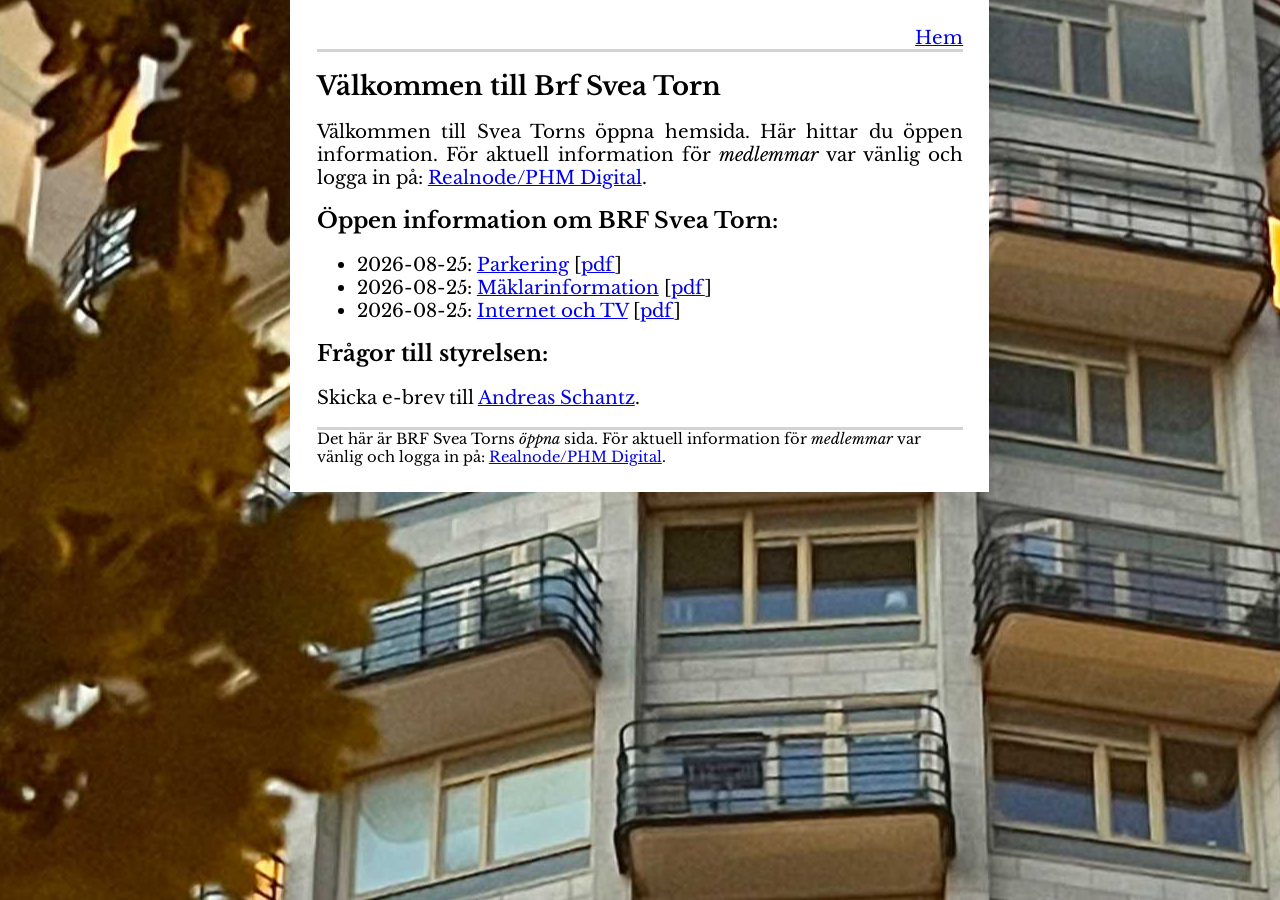
==== index.html @ cced0a62 "latest version" ====
<!doctype html>
<html lang="sv">
    <head>
        <meta charset="utf-8">
        <meta http-equiv="x-ua-compatible" content="ie=edge">
        <meta name="viewport" content="width=device-width, initial-scale=1">
        <title>Brf Svea Torns öppna sida - Välkommen till Brf Svea Torn</title>
        <link rel="preconnect" href="https://fonts.googleapis.com">
        <link rel="preconnect" href="https://fonts.gstatic.com" crossorigin>
        <link href="https://fonts.googleapis.com/css2?family=Libre+Baskerville:ital,wght@0,400..700;1,400..700&display=swap" rel="stylesheet">
        <link rel="stylesheet" href="./css/default.css" />
    </head>
    <body>
        <header>
            <nav>
                <a href="./">Hem</a>
           <!--     <a href="/about.html">About</a> -->
           <!--  enable with more posts <a href="/archive.html">Archive</a> -->
            </nav>
        </header>

        <main role="main">
            <h1>Välkommen till Brf Svea Torn</h1>
            <p>Välkommen till Svea Torns öppna hemsida. Här hittar du öppen
information. För aktuell information för <em>medlemmar</em> var vänlig och
logga in på: <a href="https://phmdigital.se">Realnode/PHM Digital</a>.

<h2>Öppen information om BRF Svea Torn:</h2>
<ul>
    
        <li>
            2026-08-25: <a href="./posts/2026-08-25-parkering.html">Parkering</a> [<a href="posts/2026-08-25-parkering.pdf">pdf</a>]
        </li>
    
        <li>
            2026-08-25: <a href="./posts/2026-08-25-maklare.html">Mäklarinformation</a> [<a href="posts/2026-08-25-maklare.pdf">pdf</a>]
        </li>
    
        <li>
            2026-08-25: <a href="./posts/2026-08-25-internet.html">Internet och TV</a> [<a href="posts/2026-08-25-internet.pdf">pdf</a>]
        </li>
    
</ul>



<h2>Frågor till styrelsen:</h2>

Skicka e-brev till <a href="xxx">Andreas Schantz</a>.

        </main>

        <footer>
          Det här är BRF Svea Torns <em>öppna</em> sida. För aktuell information för <em>medlemmar</em> var vänlig och
logga in på: <a href="https://phmdigital.se">Realnode/PHM Digital</a>.
        </footer>
    </body>
</html>
---- css/default.css ----
html{max-width:36em;background-image:linear-gradient(rgba(255,255,255,1),rgba(255,255,255,1)),url('../images/sveatorn.jpg');background-repeat:no-repeat;background-position:center;font-family:"Libre Baskerville",serif;font-size:1.15rem;margin-left:auto;margin-right:auto;padding-top:1em;padding-right:1em;padding-bottom:1em;padding-left:1em}p{text-align:justify;hyphens:auto}dl{display:grid;grid-template-columns:max-content auto}dt{grid-column-start:1}dd{grid-column-start:2}header{border-bottom:0.2rem solid lightgrey}nav{text-align:right}nav a{}footer{border-top:0.2rem solid lightgrey;margin-top:1rem;font-size:0.8rem}h1{font-size:1.4rem}h2{font-size:1.2rem}h3{font-size:1.0rem}code{font-size:0.8rem;font-family:"Libre Baskerville",serif}article .header{font-size:0.7rem;color:#555555}.logo a{font-weight:bold;color:#000000;text-decoration:none}.kw{font-weight:bold}.cf,.fu{font-weight:bold;color:darkblue}.co{color:green}.pp{color:red}.st{color:grey;font-style:italic}.dt{}
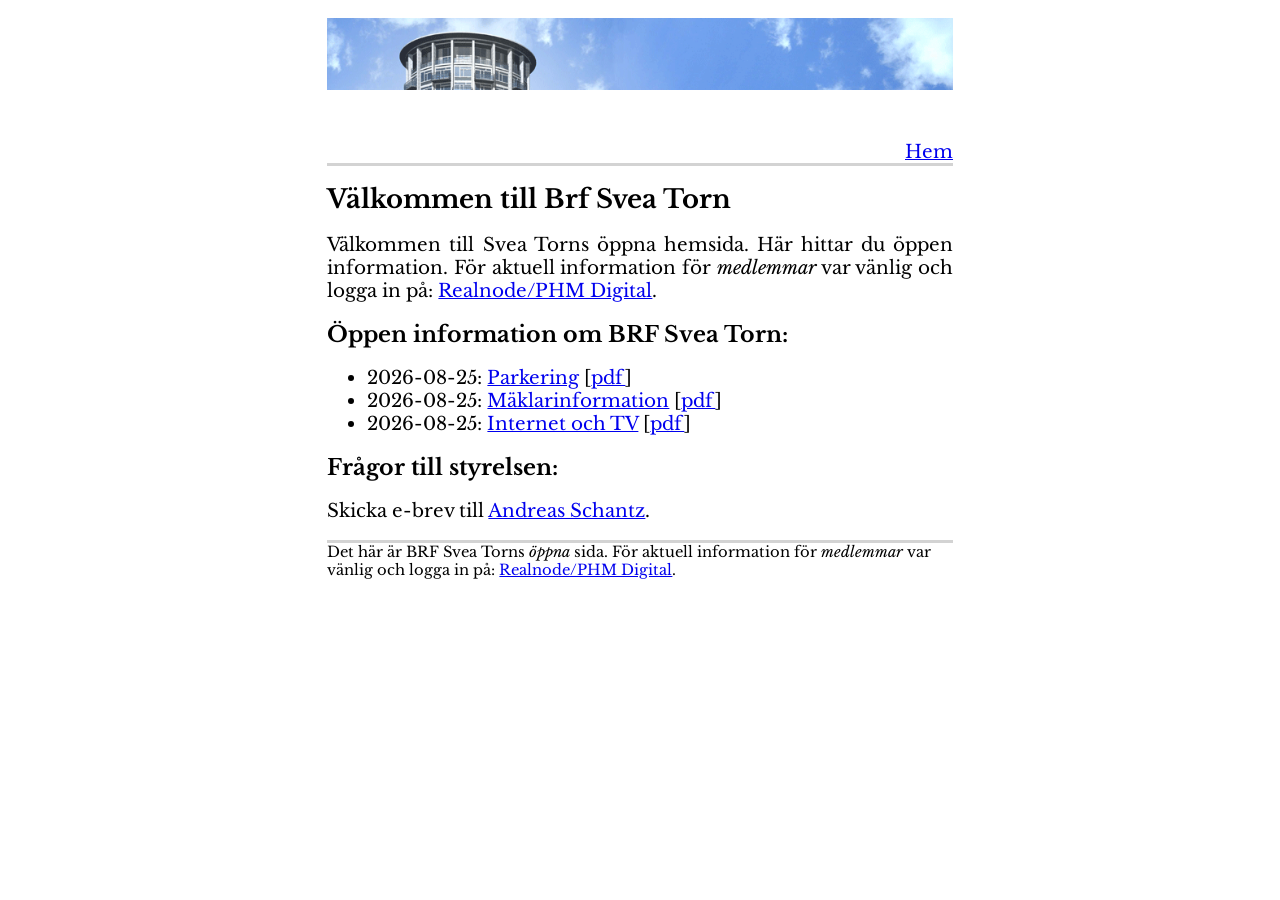
==== commit 9de8472b: "latest version" ====
--- a/index.html
+++ b/index.html
@@ -1,27 +1,31 @@
 <!doctype html>
 <html lang="sv">
-    <head>
-        <meta charset="utf-8">
-        <meta http-equiv="x-ua-compatible" content="ie=edge">
-        <meta name="viewport" content="width=device-width, initial-scale=1">
-        <title>Brf Svea Torns öppna sida - Välkommen till Brf Svea Torn</title>
-        <link rel="preconnect" href="https://fonts.googleapis.com">
-        <link rel="preconnect" href="https://fonts.gstatic.com" crossorigin>
-        <link href="https://fonts.googleapis.com/css2?family=Libre+Baskerville:ital,wght@0,400..700;1,400..700&display=swap" rel="stylesheet">
-        <link rel="stylesheet" href="./css/default.css" />
-    </head>
-    <body>
-        <header>
-            <nav>
-                <a href="./">Hem</a>
-           <!--     <a href="/about.html">About</a> -->
-           <!--  enable with more posts <a href="/archive.html">Archive</a> -->
-            </nav>
-        </header>
+  <link rel="apple-touch-icon" sizes="180x180" href="./favicon/apple-touch-icon.png">
+  <link rel="icon" type="image/png" sizes="32x32" href="./favicon/favicon-32x32.png">
+  <link rel="icon" type="image/png" sizes="16x16" href="./favicon/favicon-16x16.png">
+  <link rel="manifest" href="./favicon/site.webmanifest">
+  <head>
+    <meta charset="utf-8">
+    <meta http-equiv="x-ua-compatible" content="ie=edge">
+    <meta name="viewport" content="width=device-width, initial-scale=1">
+    <title>Brf Svea Torns öppna sida - Välkommen till Brf Svea Torn</title>
+    <link rel="preconnect" href="https://fonts.googleapis.com">
+    <link rel="preconnect" href="https://fonts.gstatic.com" crossorigin>
+    <link href="https://fonts.googleapis.com/css2?family=Libre+Baskerville:ital,wght@0,400..700;1,400..700&display=swap" rel="stylesheet">
+    <link rel="stylesheet" href="./css/default.css" />
+  </head>
+  <body>
+    <header>
+      <nav>
+        <a href="./">Hem</a>
+        <!--     <a href="/about.html">About</a> -->
+        <!--  enable with more posts <a href="/archive.html">Archive</a> -->
+      </nav>
+    </header>
 
-        <main role="main">
-            <h1>Välkommen till Brf Svea Torn</h1>
-            <p>Välkommen till Svea Torns öppna hemsida. Här hittar du öppen
+    <main role="main">
+      <h1>Välkommen till Brf Svea Torn</h1>
+      <p>Välkommen till Svea Torns öppna hemsida. Här hittar du öppen
 information. För aktuell information för <em>medlemmar</em> var vänlig och
 logga in på: <a href="https://phmdigital.se">Realnode/PHM Digital</a>.
 
@@ -48,11 +52,11 @@
 
 Skicka e-brev till <a href="xxx">Andreas Schantz</a>.
 
-        </main>
+    </main>
 
-        <footer>
-          Det här är BRF Svea Torns <em>öppna</em> sida. För aktuell information för <em>medlemmar</em> var vänlig och
-logga in på: <a href="https://phmdigital.se">Realnode/PHM Digital</a>.
-        </footer>
-    </body>
+    <footer>
+      Det här är BRF Svea Torns <em>öppna</em> sida. För aktuell information för <em>medlemmar</em> var vänlig och
+      logga in på: <a href="https://phmdigital.se">Realnode/PHM Digital</a>.
+    </footer>
+  </body>
 </html>
--- a/css/default.css
+++ b/css/default.css
@@ -1 +1 @@
-html{max-width:36em;background-image:linear-gradient(rgba(255,255,255,1),rgba(255,255,255,1)),url('../images/sveatorn.jpg');background-repeat:no-repeat;background-position:center;font-family:"Libre Baskerville",serif;font-size:1.15rem;margin-left:auto;margin-right:auto;padding-top:1em;padding-right:1em;padding-bottom:1em;padding-left:1em}p{text-align:justify;hyphens:auto}dl{display:grid;grid-template-columns:max-content auto}dt{grid-column-start:1}dd{grid-column-start:2}header{border-bottom:0.2rem solid lightgrey}nav{text-align:right}nav a{}footer{border-top:0.2rem solid lightgrey;margin-top:1rem;font-size:0.8rem}h1{font-size:1.4rem}h2{font-size:1.2rem}h3{font-size:1.0rem}code{font-size:0.8rem;font-family:"Libre Baskerville",serif}article .header{font-size:0.7rem;color:#555555}.logo a{font-weight:bold;color:#000000;text-decoration:none}.kw{font-weight:bold}.cf,.fu{font-weight:bold;color:darkblue}.co{color:green}.pp{color:red}.st{color:grey;font-style:italic}.dt{}+html{max-width:36em;font-family:"Libre Baskerville",serif;font-size:1.15rem;margin-left:auto;margin-right:auto;box-sizing:border-box;padding-top:1em;padding-right:1em;padding-bottom:1em;padding-left:1em;container-type:inline-size}*,*::before,*::after{box-sizing:inherit}body{margin:0;padding:0;position:relative}body::before{content:"";display:block;width:100%;height:auto;aspect-ratio:attr(width) / attr(height);min-height:15cqw;background-image:url('../images/svea_huvud.gif');background-size:contain;background-position:top center;background-repeat:no-repeat;margin-bottom:1.5em}p{text-align:justify;hyphens:auto}dl{display:grid;grid-template-columns:max-content auto}dt{grid-column-start:1}dd{grid-column-start:2}header{border-bottom:0.2rem solid lightgrey}nav{text-align:right}nav a{}footer{border-top:0.2rem solid lightgrey;margin-top:1rem;font-size:0.8rem}h1{font-size:1.4rem}h2{font-size:1.2rem}h3{font-size:1.0rem}code{font-size:0.8rem;font-family:"Libre Baskerville",serif}article .header{font-size:0.7rem;color:#555555}.logo a{font-weight:bold;color:#000000;text-decoration:none}.kw{font-weight:bold}.cf,.fu{font-weight:bold;color:darkblue}.co{color:green}.pp{color:red}.st{color:grey;font-style:italic}.dt{}
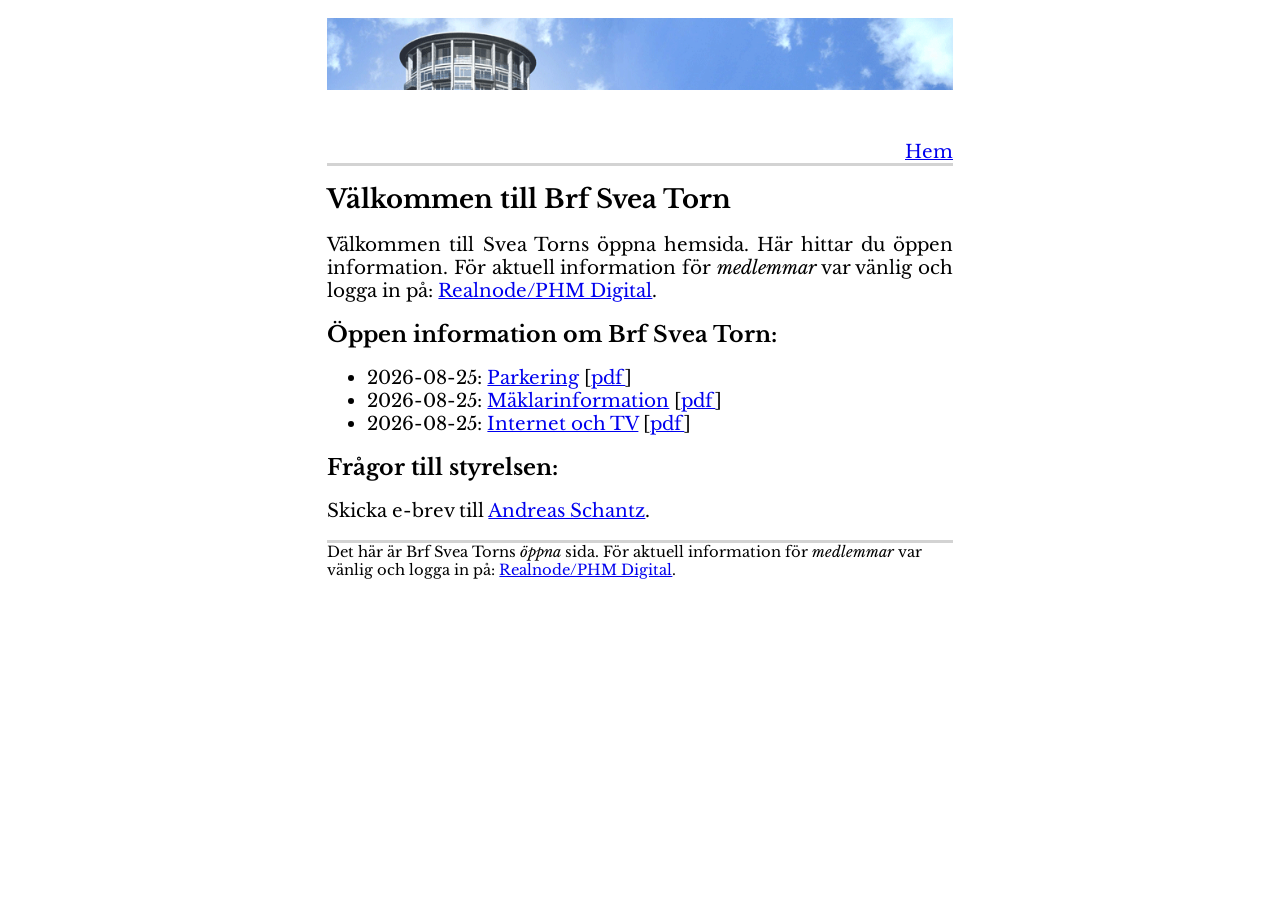
==== commit 6a9eb1d8: "latest version" ====
--- a/index.html
+++ b/index.html
@@ -1,25 +1,33 @@
 <!doctype html>
 <html lang="sv">
-  <link rel="apple-touch-icon" sizes="180x180" href="./favicon/apple-touch-icon.png">
-  <link rel="icon" type="image/png" sizes="32x32" href="./favicon/favicon-32x32.png">
-  <link rel="icon" type="image/png" sizes="16x16" href="./favicon/favicon-16x16.png">
-  <link rel="manifest" href="./favicon/site.webmanifest">
   <head>
     <meta charset="utf-8">
     <meta http-equiv="x-ua-compatible" content="ie=edge">
     <meta name="viewport" content="width=device-width, initial-scale=1">
+    <meta name="description" content="Välkommen till Brf Svea Torn på Gärdet/Östermalm Löjtnantsgatan 3 Stockholm. Här hittar du öppen information om parkering, tv, internet och mäklarinformation för föreningen.">
     <title>Brf Svea Torns öppna sida - Välkommen till Brf Svea Torn</title>
+    <link rel="apple-touch-icon" sizes="180x180" href="./favicon/apple-touch-icon.png">
+    <link rel="icon" type="image/png" sizes="32x32" href="./favicon/favicon-32x32.png">
+    <link rel="icon" type="image/png" sizes="16x16" href="./favicon/favicon-16x16.png">
+    <link rel="manifest" href="./favicon/site.webmanifest">
     <link rel="preconnect" href="https://fonts.googleapis.com">
     <link rel="preconnect" href="https://fonts.gstatic.com" crossorigin>
     <link href="https://fonts.googleapis.com/css2?family=Libre+Baskerville:ital,wght@0,400..700;1,400..700&display=swap" rel="stylesheet">
     <link rel="stylesheet" href="./css/default.css" />
+
+    <script type="application/ld+json">
+      {
+          "@context": "https://schema.org",
+          "@type": "WebSite",
+          "name": "Brf Svea Torn",
+          "url": "https://brf-svea-torn.github.io/"
+      }
+    </script>
   </head>
   <body>
     <header>
       <nav>
         <a href="./">Hem</a>
-        <!--     <a href="/about.html">About</a> -->
-        <!--  enable with more posts <a href="/archive.html">Archive</a> -->
       </nav>
     </header>
 
@@ -29,7 +37,7 @@
 information. För aktuell information för <em>medlemmar</em> var vänlig och
 logga in på: <a href="https://phmdigital.se">Realnode/PHM Digital</a>.
 
-<h2>Öppen information om BRF Svea Torn:</h2>
+<h2>Öppen information om Brf Svea Torn:</h2>
 <ul>
     
         <li>
@@ -47,15 +55,14 @@
 </ul>
 
 
-
 <h2>Frågor till styrelsen:</h2>
 
-Skicka e-brev till <a href="xxx">Andreas Schantz</a>.
+Skicka e-brev till <a href="mailto:andreas.v.schantz@gmail.com">Andreas Schantz</a>.
 
     </main>
 
     <footer>
-      Det här är BRF Svea Torns <em>öppna</em> sida. För aktuell information för <em>medlemmar</em> var vänlig och
+      Det här är Brf Svea Torns <em>öppna</em> sida. För aktuell information för <em>medlemmar</em> var vänlig och
       logga in på: <a href="https://phmdigital.se">Realnode/PHM Digital</a>.
     </footer>
   </body>
